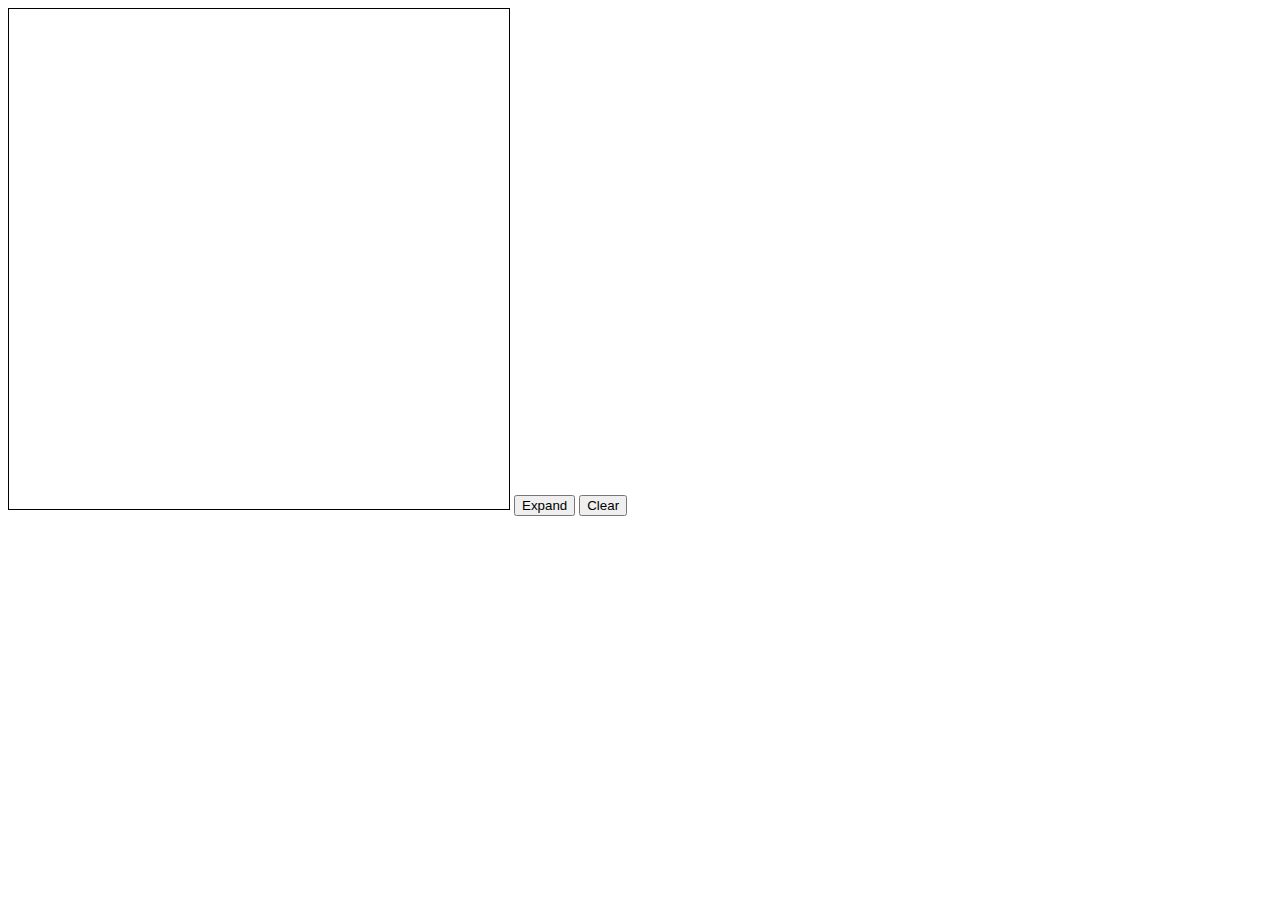
==== Homework-04/temp.html @ 3ba30890 "finished" ====
<!DOCTYPE html>
<html>
  <head>
    <title>
      Circle Circle
    </title>
  </head>
  <body>
    <svg xmlns="https://www.w3.org/2000/svg" id="vimg" height="500" width="500" style="border:1px solid;">
    </svg>
    <button id="Expand">Expand</button>
    <button id="Clear">Clear</button>
    <script src = "script.js">
    </script>
  </body>
</html>
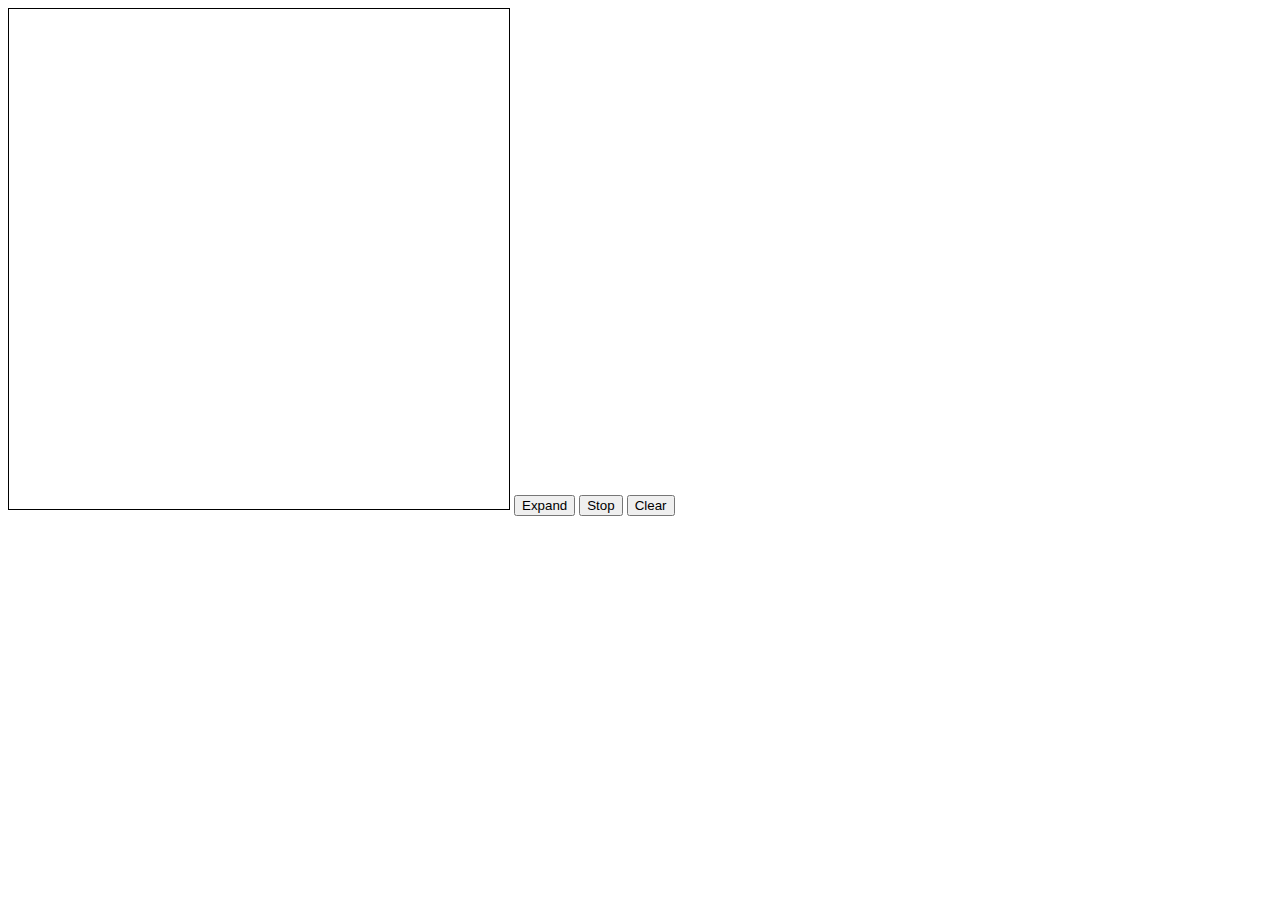
==== commit 8738ae6e: "split into two buttons" ====
--- a/Homework-04/temp.html
+++ b/Homework-04/temp.html
@@ -9,6 +9,7 @@
     <svg xmlns="https://www.w3.org/2000/svg" id="vimg" height="500" width="500" style="border:1px solid;">
     </svg>
     <button id="Expand">Expand</button>
+    <button id="Stop">Stop</button>
     <button id="Clear">Clear</button>
     <script src = "script.js">
     </script>
